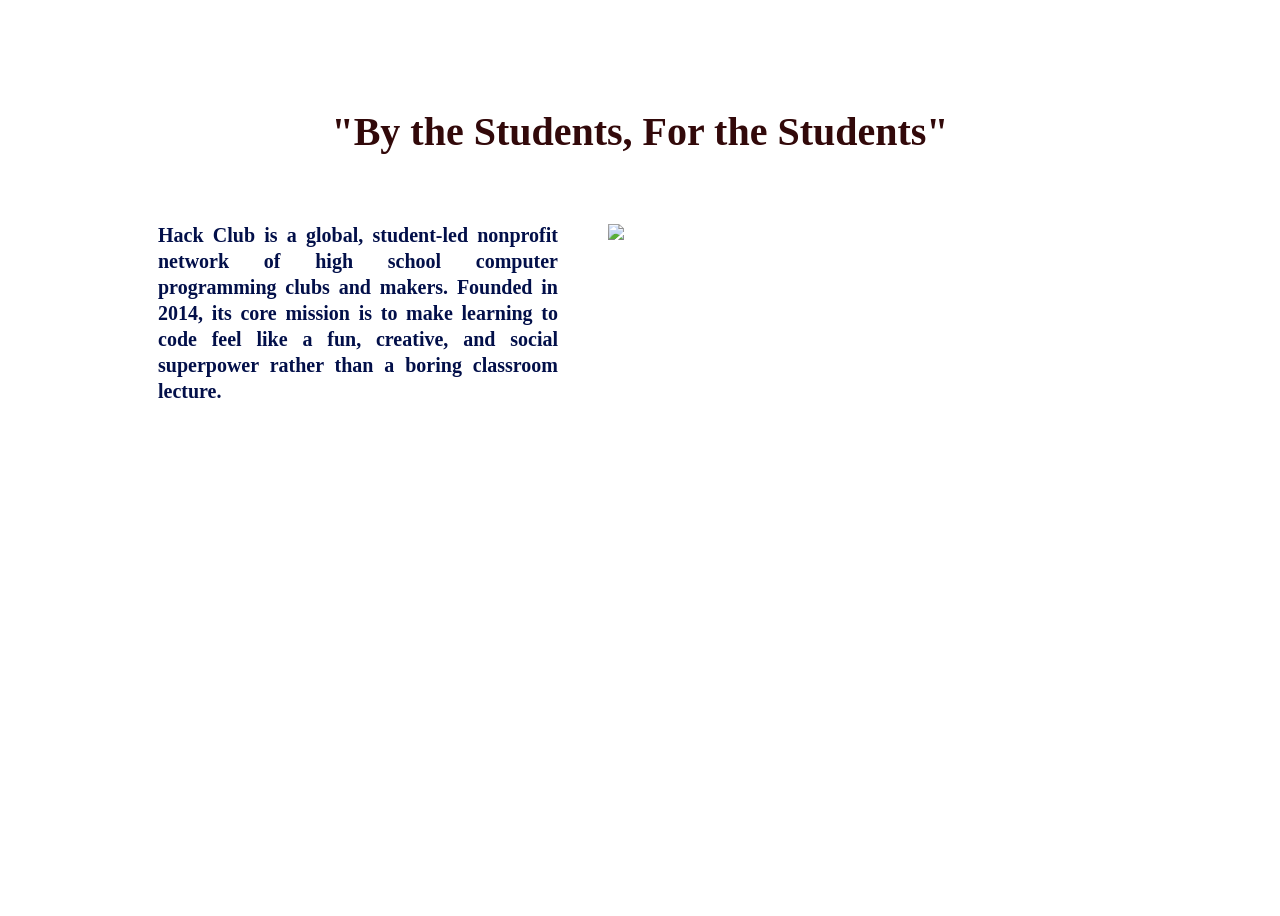
==== About us.html @ def6f0cf "about us page complete!" ====
<!DOCTYPE html>
<html>
    <head>
        <link rel="stylesheet" href="style2.css">
        <title>About us</title>
    </head>
    <body>
        <div class="low-opacity-bg-image">
        <h1>"By the Students, For the Students"</h1>
        <p><b>Hack Club is a global, student-led nonprofit network of high school computer programming clubs and makers. Founded in 2014, its core mission is to make learning to code feel like a fun, creative, and social superpower rather than a boring classroom lecture.</b></p>
        <img src="https://cdn.hackclub.com/019ea900-4854-772c-ae34-59ed8c393df8/Convertible_Road_Trip_Sticker.png" class="racoon-sticker">
        </div>
    </body>
</html>
---- style2.css ----
.low-opacity-bg-image {
    background-image: url("https://encrypted-tbn0.gstatic.com/images?q=tbn:ANd9GcSGf7pVGu0LlDFGjM64uz4qsoHtZvsAuBnDSb0TmqH0xQ&s=10");
    background-size: cover;
    background-position: center;
    background-repeat: no-repeat;
    display: grid;
    text-align: center;
    height: 100vh; /* Full viewport height */
    overflow: hidden; /* Prevents scrollbars */
    position: relative;
    isolation: isolate;
}
.low-opacity-bg-image::after {
content: '';
position: absolute;
z-index: -1;
inset: 0; 
background: white;
opacity: .57;
}
h1 {
    font-size: 40px;
    color: rgb(50, 9, 10);
    text-align: center;
    margin-top: 100px;
    font-family: Eternalove;
}
p { 
    
    font-size: 20px;
    color: rgb(2, 15, 73);
    text-align: center;
    margin-top: 40px;
    font-family: Eternalove;
    max-width: 400px;       /* Restricts the paragraph from stretching too wide */
    margin-left: 150px;         /* Centers the entire paragraph block horizontally */
    text-align: justify;    /* Aligns text evenly on both left and right sides */
    line-height: 1.3;       /* Optional: Adds comfortable spacing between lines */
}
.racoon-sticker {
    width: 350px;
    margin-left: 600px;
    margin-top: -200px;
    margin-bottom: 900px;
}
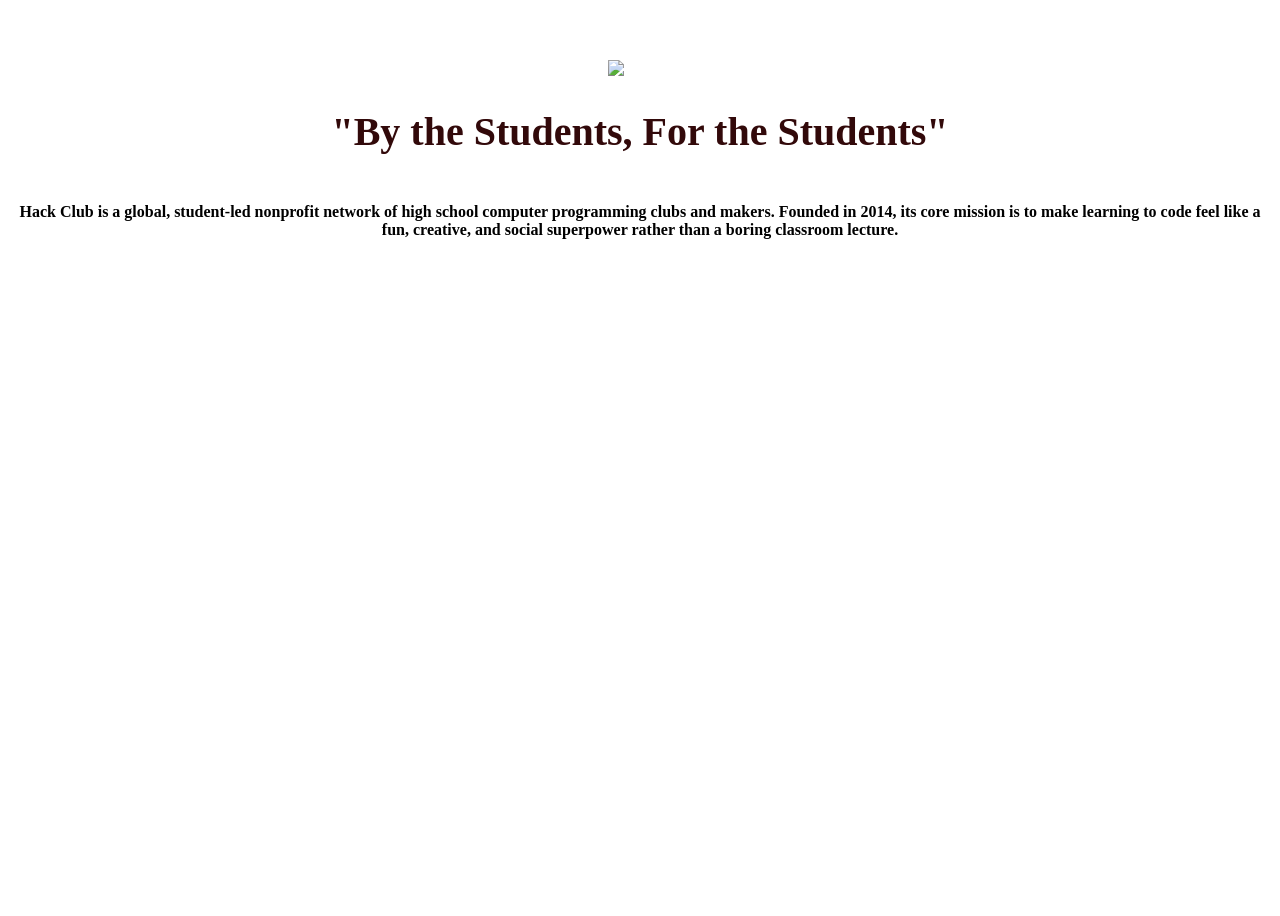
==== commit 84f56b2e: "services page complete!" ====
--- a/About us.html
+++ b/About us.html
@@ -7,7 +7,7 @@
     <body>
         <div class="low-opacity-bg-image">
         <h1>"By the Students, For the Students"</h1>
-        <p><b>Hack Club is a global, student-led nonprofit network of high school computer programming clubs and makers. Founded in 2014, its core mission is to make learning to code feel like a fun, creative, and social superpower rather than a boring classroom lecture.</b></p>
+        <h4><b>Hack Club is a global, student-led nonprofit network of high school computer programming clubs and makers. Founded in 2014, its core mission is to make learning to code feel like a fun, creative, and social superpower rather than a boring classroom lecture.</b></h4>
         <img src="https://cdn.hackclub.com/019ea900-4854-772c-ae34-59ed8c393df8/Convertible_Road_Trip_Sticker.png" class="racoon-sticker">
         </div>
     </body>
